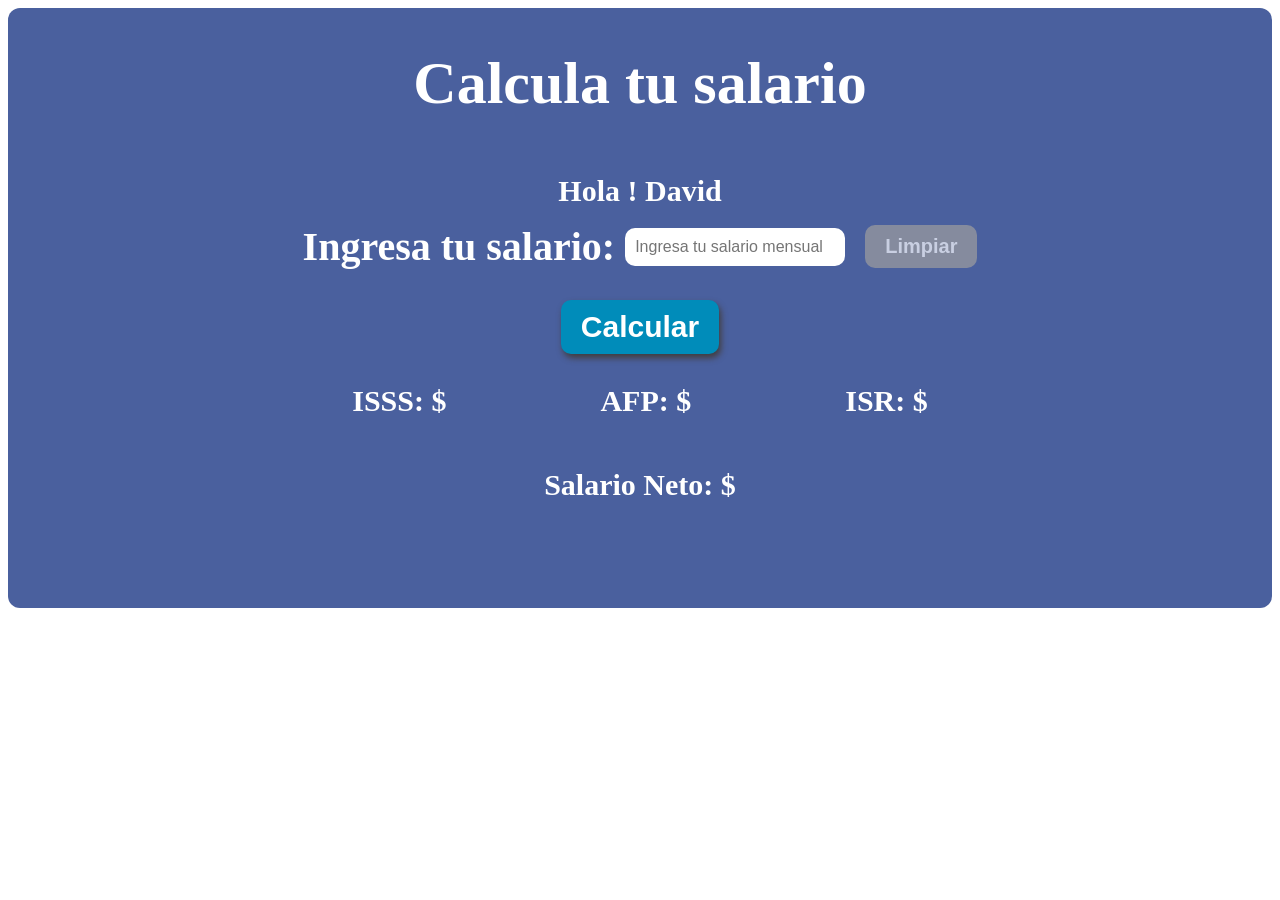
==== calculadora.html @ bd0d8d10 "Calcula isss, afp e isr" ====
<!DOCTYPE html>
<html lang="en">
<head>
  <meta charset="UTF-8">
  <meta name="viewport" content="width=device-width, initial-scale=1.0">
  <title>MiSalario</title>
  <link rel="stylesheet" href="calculadora.css">
</head>
<body>
  <div class ="contenedor">
    <div class="titulo">
      <h1>Calcula tu salario</h1>
    </div>
    <div class="saludoUsuario">
      <label class="nombreUsuario">Hola ! David</label>
    </div>
    <div class="ingresoSalario">
      <label class="labelSalario" for="salarioIngresado">Ingresa tu salario:</label>
      <input class="cajaIngresanSalario" type="text" id="salarioIngresado" name="salarioIngresado" placeholder="Ingresa tu salario mensual">
      <button class="botonLimpiar" id="limpiar" disabled>Limpiar</button>
    </div>
    <div class="botonContenedorCalcular">
      <button class="btnCalcular" id="calcular">Calcular</button>
    </div>
    <div class="muestraDescuentos">
      <label id="isss" class="descuentoIsss" >ISSS: $</label>
      <label id="afp" class="descuentoAfp" >AFP: $</label>
      <label id="isr" class="descuentoIsr" >ISR: $</label>
    </div>
    <div class="muestraSalarioNeto">
      <label id="salarioNeto" class="salarioNeto" >Salario Neto: $</label>
    </div>
  </div>
  <div class="toast" id="toast"></div>
  <script src="calculadora.js"></script>
</body>
</html>
---- calculadora.css ----
.body {
  margin: 0;
  padding: 0;
  font-family: Arial, sans-serif;
}
.contenedor {
  background-color: #4a609e;
  border-radius: 12px;
  height: 600px;
}
.titulo {
  text-align: center;
  padding: 1px;
  color: white;
  font-weight: bold;
  font-size: 30px;
}
.saludoUsuario {
  text-align: center;
  color: white;
  font-size: 30px;
  font-weight: bold;
  padding: 15px;
}
.ingresoSalario {
  display: flex;
  justify-content: center;
  align-items: center;
}
.labelSalario {
  font-size: 40px;
  color: white;
  margin-right: 10px;
  font-weight: bold;
}
.cajaIngresanSalario {
  font-size: 16px;
  padding: 10px;
  border-radius: 10px;
  outline: none;
  border: none;
}
.botonLimpiar {
  font-weight: bold;
  font-size: 20px;
  padding: 10px 20px;
  margin-left: 20px;
  border: none;
  border-radius: 10px;
  background-color: #4CAF50;
  color: white;
  cursor: pointer;
  box-shadow: #423d3d 2px 4px 6px;
}
.botonLimpiar:disabled,
.botonLimpiar:disabled:hover {
  background-color: #9e9e9e;
  cursor: not-allowed;
  box-shadow: none;
  opacity: 0.7;
}
.botonContenedorCalcular {
  margin-top: 30px;
  text-align: center;
}
.btnCalcular {
  font-size: 30px;
  padding: 10px 20px;
  border: none;
  font-weight: bold;
  border-radius: 10px;
  background-color: #008CBA;
  color: white;
  cursor: pointer;
  box-shadow: #423d3d 2px 4px 6px;
}
.btnCalcular:hover {
  background-color: #007bb5;
}
.muestraDescuentos {
  text-align: center;
  margin-top: 10px;
  padding: 20px;
}
.descuentoIsss {
  font-size: 30px;
  color: white;
  font-weight: bold;
}
.descuentoAfp {
  font-size: 30px;
  color: white;
  font-weight: bold;
  margin-left: 150px;
}
.descuentoIsr {
  font-size: 30px;
  color: white;
  font-weight: bold;
  margin-left: 150px;
}
.muestraSalarioNeto {
  text-align: center;
  margin-top: 10px;
  padding: 20px;
}
.salarioNeto {
  font-size: 30px;
  color: white;
  font-weight: bold;
}
.toast {
  position: fixed;
  top: 50%;
  left: 50%;
  transform: translate(-50%, -50%);
  background-color: #f44336;
  color: white;
  padding: 20px 30px;
  border-radius: 8px;
  font-size: 20px;
  font-weight: bold;
  box-shadow: 0 4px 6px rgba(0, 0, 0, 0.3);
  z-index: 1000;
  opacity: 0;
  transition: opacity 0.3s ease-in-out;
  pointer-events: none;
}
.toast.mostrar {
  opacity: 1;
  pointer-events: auto;
}
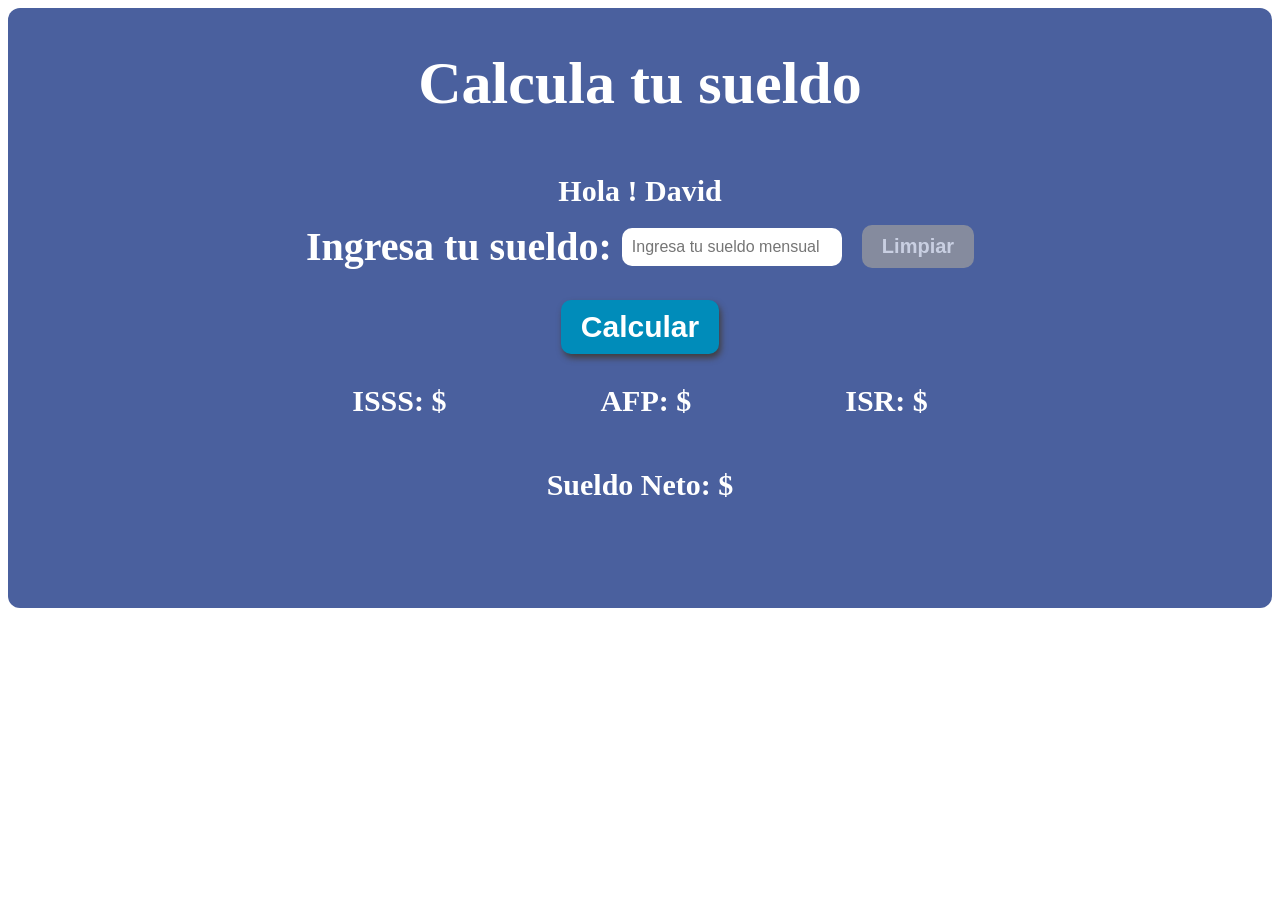
==== commit cd624cfa: "Correccion de frond" ====
--- a/calculadora.html
+++ b/calculadora.html
@@ -3,20 +3,20 @@
 <head>
   <meta charset="UTF-8">
   <meta name="viewport" content="width=device-width, initial-scale=1.0">
-  <title>MiSalario</title>
+  <title>MiSueldo</title>
   <link rel="stylesheet" href="calculadora.css">
 </head>
 <body>
   <div class ="contenedor">
     <div class="titulo">
-      <h1>Calcula tu salario</h1>
+      <h1>Calcula tu sueldo</h1>
     </div>
     <div class="saludoUsuario">
       <label class="nombreUsuario">Hola ! David</label>
     </div>
     <div class="ingresoSalario">
-      <label class="labelSalario" for="salarioIngresado">Ingresa tu salario:</label>
-      <input class="cajaIngresanSalario" type="text" id="salarioIngresado" name="salarioIngresado" placeholder="Ingresa tu salario mensual">
+      <label class="labelSalario" for="salarioIngresado">Ingresa tu sueldo:</label>
+      <input class="cajaIngresanSalario" type="text" id="salarioIngresado" name="salarioIngresado" placeholder="Ingresa tu sueldo mensual">
       <button class="botonLimpiar" id="limpiar" disabled>Limpiar</button>
     </div>
     <div class="botonContenedorCalcular">
@@ -28,7 +28,7 @@
       <label id="isr" class="descuentoIsr" >ISR: $</label>
     </div>
     <div class="muestraSalarioNeto">
-      <label id="salarioNeto" class="salarioNeto" >Salario Neto: $</label>
+      <label id="salarioNeto" class="salarioNeto" >Sueldo Neto: $</label>
     </div>
   </div>
   <div class="toast" id="toast"></div>
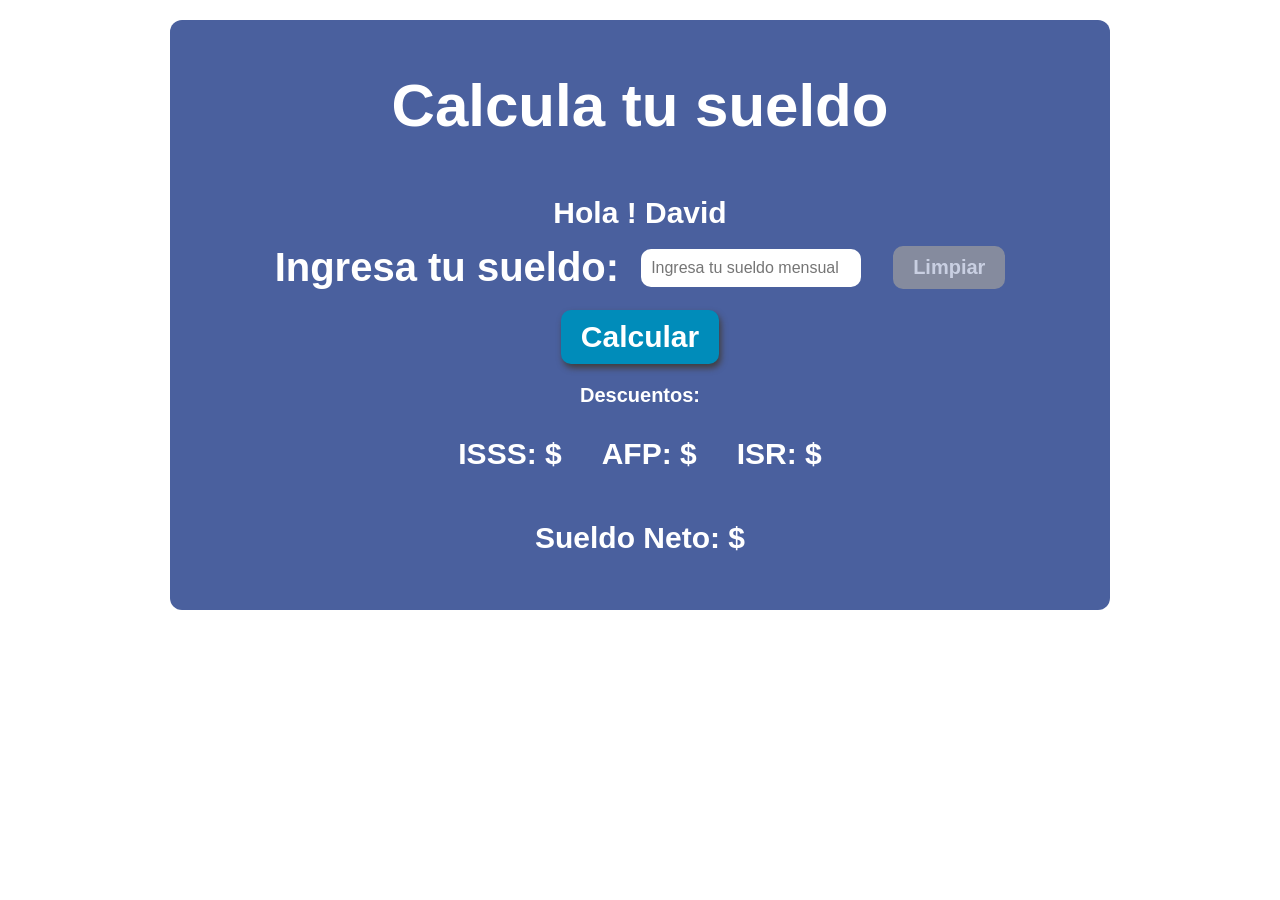
==== commit 898f714b: "responsive" ====
--- a/calculadora.html
+++ b/calculadora.html
@@ -22,6 +22,9 @@
     <div class="botonContenedorCalcular">
       <button class="btnCalcular" id="calcular">Calcular</button>
     </div>
+    <div class="contenedorDescuentos">
+      <label class="descuentos">Descuentos:</label>
+    </div>
     <div class="muestraDescuentos">
       <label id="isss" class="descuentoIsss" >ISSS: $</label>
       <label id="afp" class="descuentoAfp" >AFP: $</label>
--- a/calculadora.css
+++ b/calculadora.css
@@ -1,4 +1,4 @@
-.body {
+body {
   margin: 0;
   padding: 0;
   font-family: Arial, sans-serif;
@@ -6,7 +6,11 @@
 .contenedor {
   background-color: #4a609e;
   border-radius: 12px;
-  height: 600px;
+  height: auto;
+  min-height: 550px;
+  padding: 10px 20px 30px;
+  max-width: 900px;
+  margin: 20px auto;
 }
 .titulo {
   text-align: center;
@@ -26,6 +30,8 @@
   display: flex;
   justify-content: center;
   align-items: center;
+  gap: 12px;
+  flex-wrap: wrap;
 }
 .labelSalario {
   font-size: 40px;
@@ -51,6 +57,17 @@
   color: white;
   cursor: pointer;
   box-shadow: #423d3d 2px 4px 6px;
+  position: relative;
+  overflow: hidden;
+}
+.contenedorDescuentos {
+  margin-top: 20px;
+  text-align: center;
+}
+.descuentos {
+  font-size: 20px;
+  color: white;
+  font-weight: bold;
 }
 .botonLimpiar:disabled,
 .botonLimpiar:disabled:hover {
@@ -60,7 +77,7 @@
   opacity: 0.7;
 }
 .botonContenedorCalcular {
-  margin-top: 30px;
+  margin-top: 20px;
   text-align: center;
 }
 .btnCalcular {
@@ -73,6 +90,8 @@
   color: white;
   cursor: pointer;
   box-shadow: #423d3d 2px 4px 6px;
+  position: relative;
+  overflow: hidden;
 }
 .btnCalcular:hover {
   background-color: #007bb5;
@@ -81,6 +100,10 @@
   text-align: center;
   margin-top: 10px;
   padding: 20px;
+  display: flex;
+  justify-content: center;
+  flex-wrap: wrap;
+  gap: 20px 40px;
 }
 .descuentoIsss {
   font-size: 30px;
@@ -91,13 +114,11 @@
   font-size: 30px;
   color: white;
   font-weight: bold;
-  margin-left: 150px;
 }
 .descuentoIsr {
   font-size: 30px;
   color: white;
   font-weight: bold;
-  margin-left: 150px;
 }
 .muestraSalarioNeto {
   text-align: center;
@@ -129,4 +150,62 @@
 .toast.mostrar {
   opacity: 1;
   pointer-events: auto;
+}
+
+.ripple {
+  position: absolute;
+  border-radius: 50%;
+  transform: scale(0);
+  animation: ripple 600ms ease-out;
+  background-color: rgba(255, 255, 255, 0.6);
+  pointer-events: none;
+}
+
+@keyframes ripple {
+  to {
+    transform: scale(4);
+    opacity: 0;
+  }
+}
+
+@media (max-width: 768px) {
+  .titulo {
+    font-size: 24px;
+  }
+  .saludoUsuario {
+    font-size: 22px;
+    padding: 10px;
+  }
+  .labelSalario {
+    font-size: 24px;
+    text-align: center;
+  }
+  .ingresoSalario {
+    flex-direction: column;
+    gap: 10px;
+    padding: 0 10px;
+  }
+  .cajaIngresanSalario {
+    width: 100%;
+    max-width: 320px;
+  }
+  .botonLimpiar {
+    width: 100%;
+    max-width: 320px;
+    margin-left: 0;
+  }
+  .btnCalcular {
+    width: 100%;
+    max-width: 320px;
+  }
+  .muestraDescuentos {
+    flex-direction: column;
+    gap: 12px;
+  }
+  .descuentoIsss,
+  .descuentoAfp,
+  .descuentoIsr,
+  .salarioNeto {
+    font-size: 22px;
+  }
 }
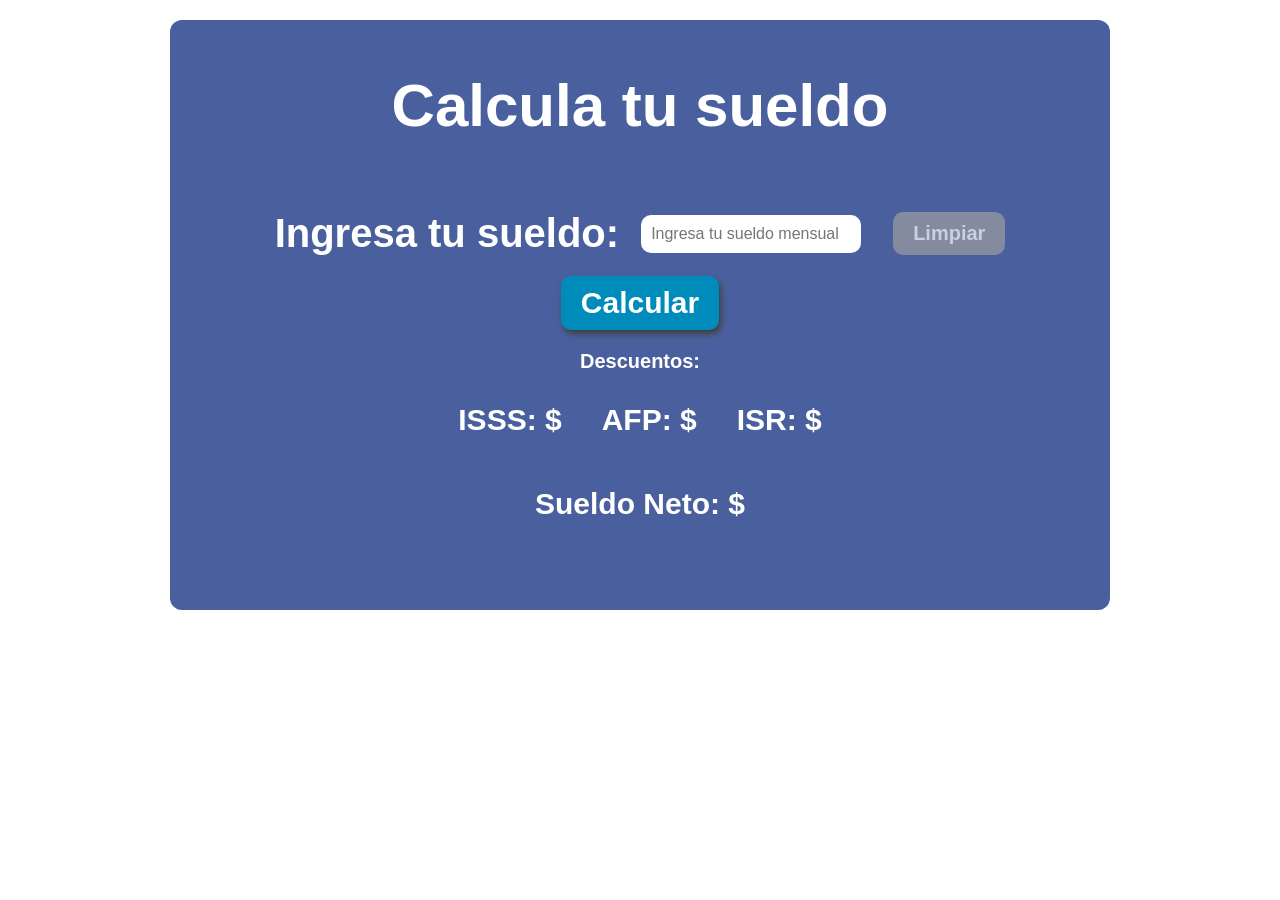
==== commit 9782fb7e: "se agrego php" ====
--- a/calculadora.html
+++ b/calculadora.html
@@ -12,7 +12,7 @@
       <h1>Calcula tu sueldo</h1>
     </div>
     <div class="saludoUsuario">
-      <label class="nombreUsuario">Hola ! David</label>
+      <label class="nombreUsuario oculto">Hola ! <span id="nombreUsuarioTexto"></span></label>
     </div>
     <div class="ingresoSalario">
       <label class="labelSalario" for="salarioIngresado">Ingresa tu sueldo:</label>
@@ -34,6 +34,16 @@
       <label id="salarioNeto" class="salarioNeto" >Sueldo Neto: $</label>
     </div>
   </div>
+  <div class="modal-overlay" id="nombreModal" aria-hidden="true">
+    <div class="modal">
+      <p class="modal-texto">¿ Como te podemos llamar, cual es tu nombre ?</p>
+      <input type="text" id="nombreInput" class="modal-input" placeholder="Escribe tu nombre">
+      <div class="modal-botones">
+        <button class="btnModal secundario" id="nombreNoInteresa">No me interesa</button>
+        <button class="btnModal primario" id="nombreAceptar">Aceptar</button>
+      </div>
+    </div>
+  </div>
   <div class="toast" id="toast"></div>
   <script src="calculadora.js"></script>
 </body>
--- a/calculadora.css
+++ b/calculadora.css
@@ -26,6 +26,9 @@
   font-weight: bold;
   padding: 15px;
 }
+.oculto {
+  display: none;
+}
 .ingresoSalario {
   display: flex;
   justify-content: center;
@@ -150,6 +153,68 @@
 .toast.mostrar {
   opacity: 1;
   pointer-events: auto;
+}
+
+.modal-overlay {
+  position: fixed;
+  inset: 0;
+  background: rgba(0, 0, 0, 0.55);
+  display: flex;
+  align-items: center;
+  justify-content: center;
+  opacity: 0;
+  pointer-events: none;
+  transition: opacity 0.2s ease-in-out;
+  z-index: 1100;
+}
+.modal-overlay.mostrar {
+  opacity: 1;
+  pointer-events: auto;
+}
+.modal {
+  background: #ffffff;
+  border-radius: 12px;
+  padding: 20px;
+  width: 90%;
+  max-width: 420px;
+  box-shadow: 0 6px 18px rgba(0, 0, 0, 0.3);
+  text-align: center;
+}
+.modal-texto {
+  margin: 0 0 12px;
+  font-size: 18px;
+  font-weight: bold;
+  color: #1d1d1d;
+}
+.modal-input {
+  width: 100%;
+  padding: 10px 12px;
+  border-radius: 8px;
+  border: 1px solid #c9c9c9;
+  outline: none;
+  font-size: 16px;
+}
+.modal-botones {
+  display: flex;
+  gap: 10px;
+  margin-top: 14px;
+  justify-content: center;
+  flex-wrap: wrap;
+}
+.btnModal {
+  border: none;
+  border-radius: 8px;
+  padding: 10px 16px;
+  font-weight: bold;
+  cursor: pointer;
+}
+.btnModal.secundario {
+  background: #9e9e9e;
+  color: #fff;
+}
+.btnModal.primario {
+  background: #008CBA;
+  color: #fff;
 }
 
 .ripple {
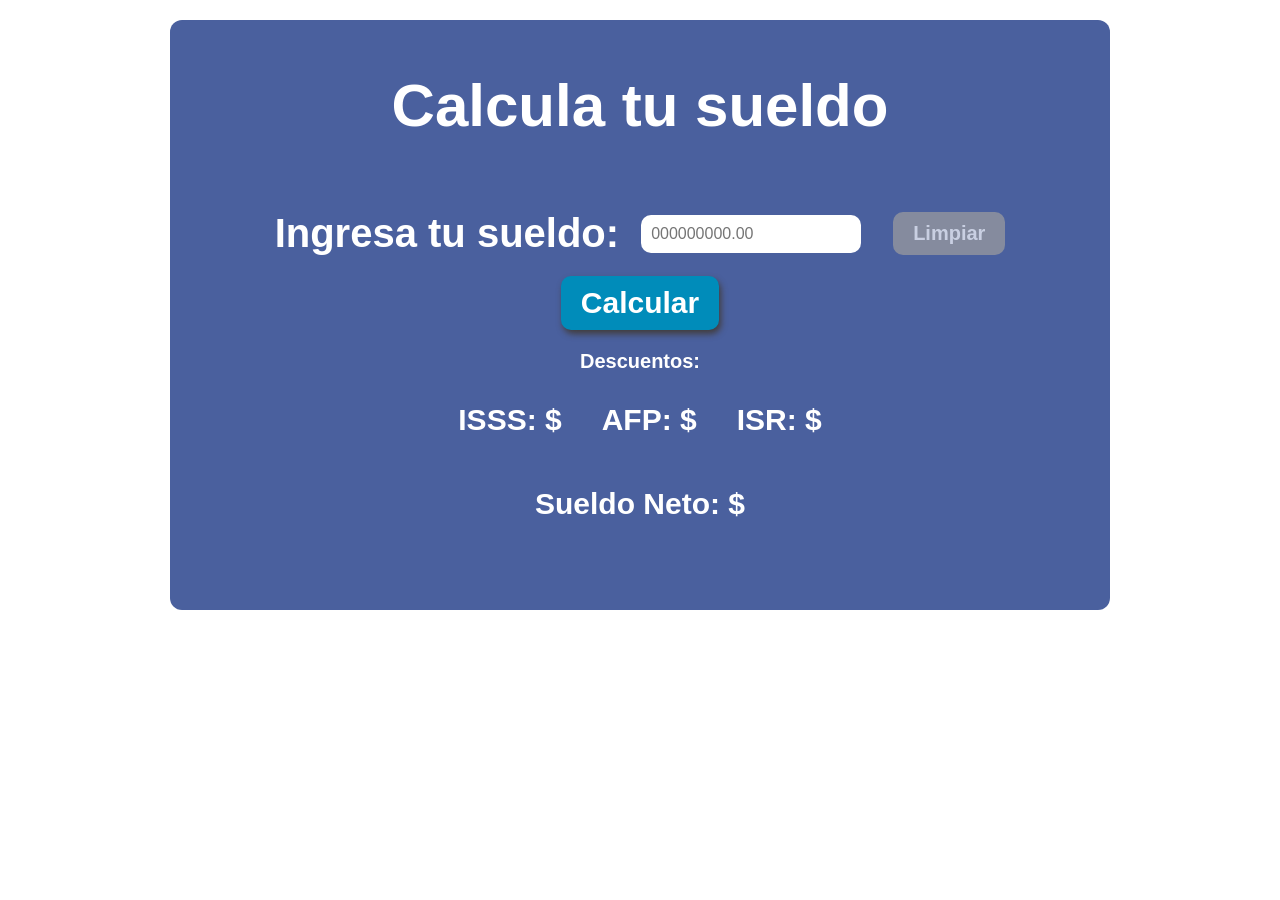
==== commit 3f8e91ad: "cambios en el placeholder" ====
--- a/calculadora.html
+++ b/calculadora.html
@@ -16,7 +16,7 @@
     </div>
     <div class="ingresoSalario">
       <label class="labelSalario" for="salarioIngresado">Ingresa tu sueldo:</label>
-      <input class="cajaIngresanSalario" type="text" id="salarioIngresado" name="salarioIngresado" placeholder="Ingresa tu sueldo mensual">
+      <input class="cajaIngresanSalario" type="text" id="salarioIngresado" name="salarioIngresado" placeholder="000000000.00">
       <button class="botonLimpiar" id="limpiar" disabled>Limpiar</button>
     </div>
     <div class="botonContenedorCalcular">
--- a/calculadora.css
+++ b/calculadora.css
@@ -63,15 +63,6 @@
   position: relative;
   overflow: hidden;
 }
-.contenedorDescuentos {
-  margin-top: 20px;
-  text-align: center;
-}
-.descuentos {
-  font-size: 20px;
-  color: white;
-  font-weight: bold;
-}
 .botonLimpiar:disabled,
 .botonLimpiar:disabled:hover {
   background-color: #9e9e9e;
@@ -98,6 +89,15 @@
 }
 .btnCalcular:hover {
   background-color: #007bb5;
+}
+.contenedorDescuentos {
+  margin-top: 20px;
+  text-align: center;
+}
+.descuentos {
+  font-size: 20px;
+  color: white;
+  font-weight: bold;
 }
 .muestraDescuentos {
   text-align: center;
@@ -187,7 +187,7 @@
   color: #1d1d1d;
 }
 .modal-input {
-  width: 100%;
+  width: 90%;
   padding: 10px 12px;
   border-radius: 8px;
   border: 1px solid #c9c9c9;
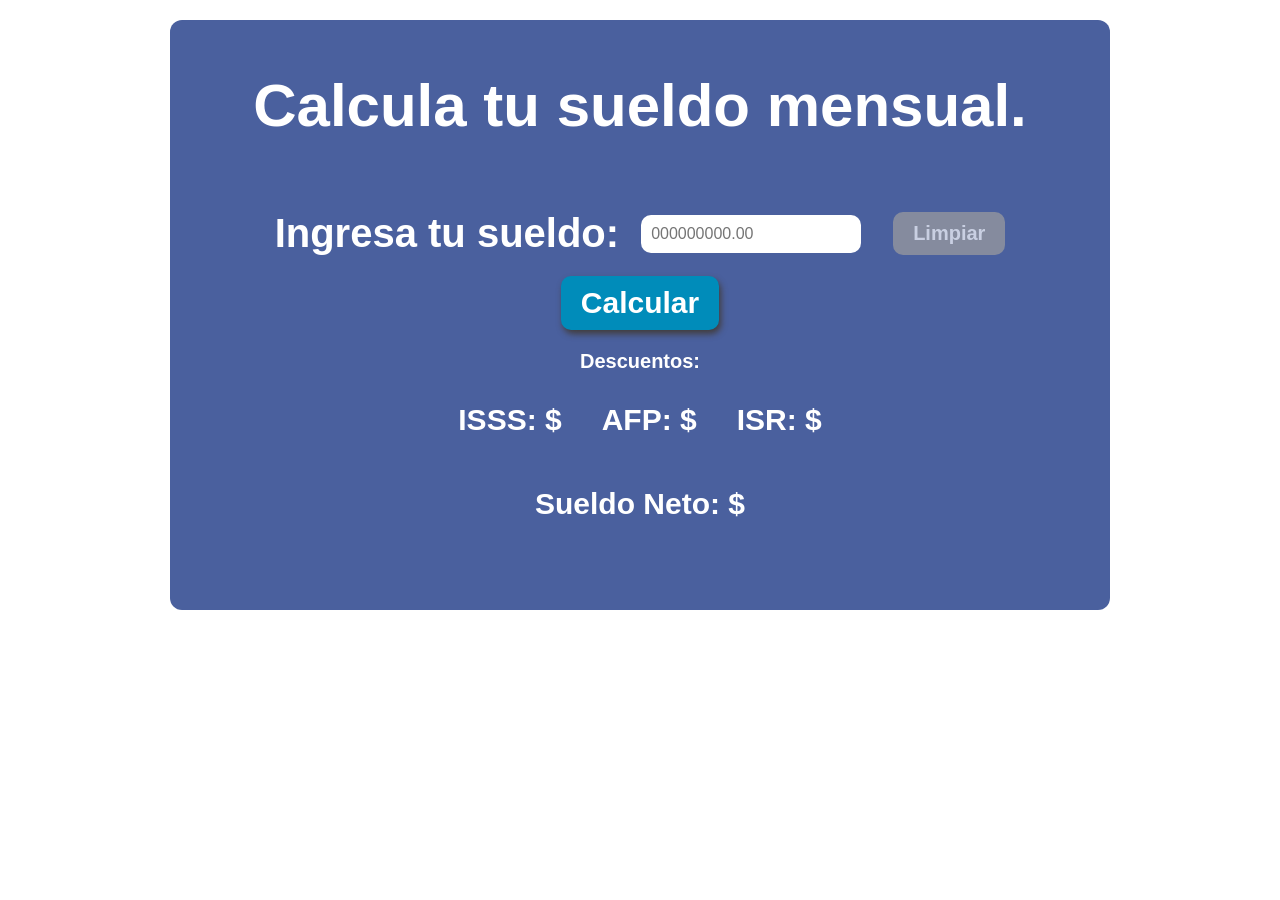
==== commit 9930b493: "Cambios en el titulo" ====
--- a/calculadora.html
+++ b/calculadora.html
@@ -9,7 +9,7 @@
 <body>
   <div class ="contenedor">
     <div class="titulo">
-      <h1>Calcula tu sueldo</h1>
+      <h1>Calcula tu sueldo mensual.</h1>
     </div>
     <div class="saludoUsuario">
       <label class="nombreUsuario oculto">Hola ! <span id="nombreUsuarioTexto"></span></label>
